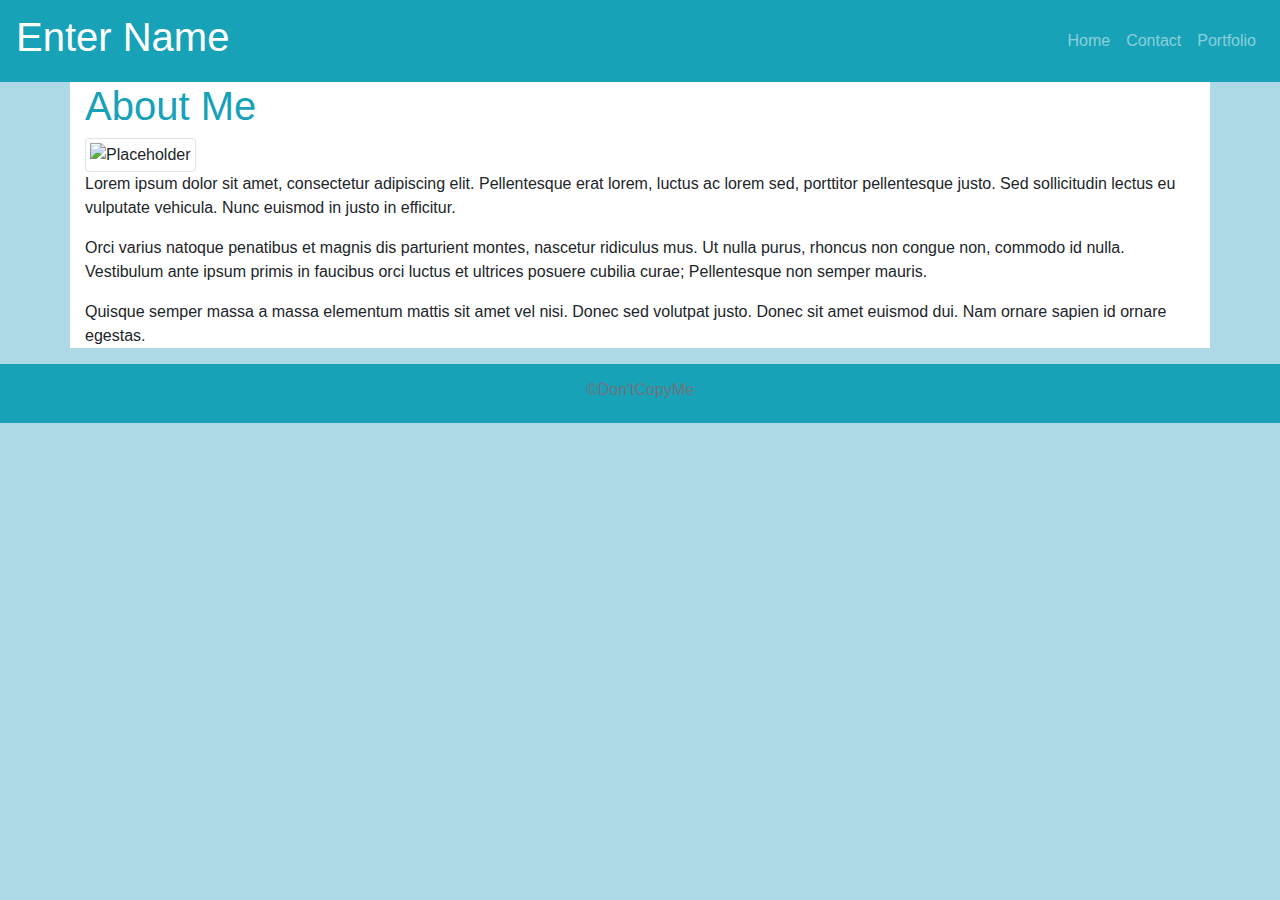
==== index.html @ 9ece58e0 "first commit" ====
<!DOCTYPE html>
<html lang="en">
<head>
    <meta charset="UTF-8">
    <meta name="viewport" content="width=device-width, initial-scale=1.0">
    <title>Document</title>
    <link rel="stylesheet" href="https://stackpath.bootstrapcdn.com/bootstrap/4.5.2/css/bootstrap.min.css" integrity="sha384-JcKb8q3iqJ61gNV9KGb8thSsNjpSL0n8PARn9HuZOnIxN0hoP+VmmDGMN5t9UJ0Z" crossorigin="anonymous">
</head>

<body style="background-color: lightblue;">
    <nav class="navbar navbar-expand-lg navbar-dark bg-info">
        <a class="navbar-brand" href="index.html"><h1>Enter Name</h1></a>
        <button class="navbar-toggler" type="button" data-toggle="collapse" data-target="#navbarNav" aria-controls="navbarNav" aria-expanded="false" aria-label="Toggle navigation">
          <span class="navbar-toggler-icon"></span>            
        </button>
        <div class="collapse navbar-collapse justify-content-end" id="navbarNav">
          <ul class="navbar-nav">                
            <li class="nav-item">
                <a class="nav-link" href="index.html">Home</a>
            </li>
            <li class="nav-item">
                <a class="nav-link" href="contact.html">Contact</a>                
            </li>
            <li class="nav-item">
                <a class="nav-link" href="portfolio.html">Portfolio</a>
            </li>                
          </ul>
        </div>
    </nav> 
    <div class="container-sm bg-white">
        <h1 class="text-info">About Me</h1>
        <img src="http://placehold.it/150x150" alt="Placeholder" class="img-thumbnail">
        <p>
            Lorem ipsum dolor sit amet, consectetur adipiscing elit. Pellentesque erat lorem, luctus ac lorem sed, porttitor pellentesque justo. Sed sollicitudin lectus eu vulputate vehicula. Nunc euismod in justo in efficitur.
        </p>
        <p>
            Orci varius natoque penatibus et magnis dis parturient montes, nascetur ridiculus mus. Ut nulla purus, rhoncus non congue non, commodo id nulla. Vestibulum ante ipsum primis in faucibus orci luctus et ultrices posuere cubilia curae; Pellentesque non semper mauris.
        </p>
        <p>
            Quisque semper massa a massa elementum mattis sit amet vel nisi. Donec sed volutpat justo. Donec sit amet euismod dui. Nam ornare sapien id ornare egestas.
        </p>
    </div>
</body>
<footer class="bg-info mt-auto py-3">               
    <h6 class="text-muted text-center">&copy;Don'tCopyMe</h6>        
</footer>
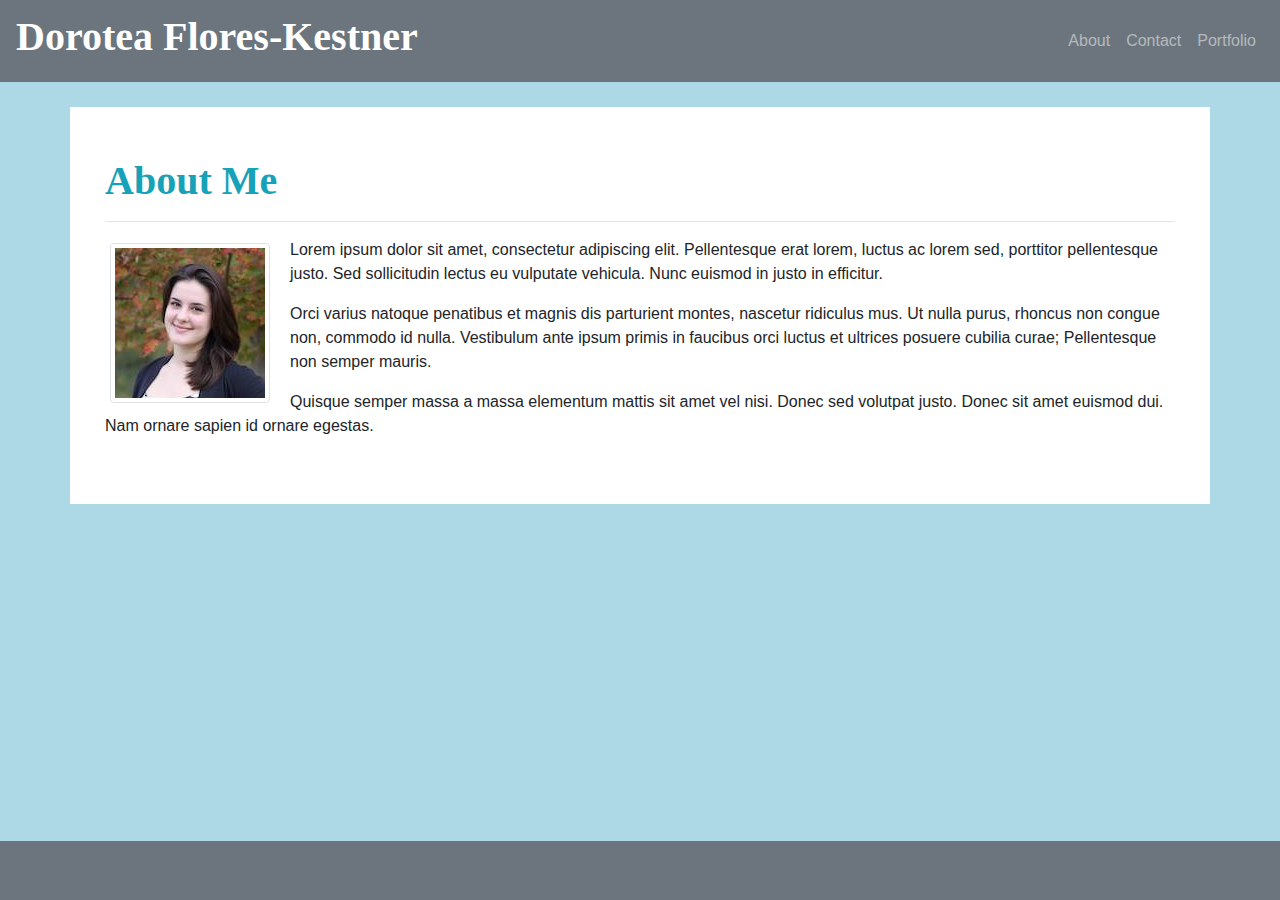
==== commit 6ff889ec: "Updated html files and added images and style.css" ====
--- a/index.html
+++ b/index.html
@@ -3,20 +3,21 @@
 <head>
     <meta charset="UTF-8">
     <meta name="viewport" content="width=device-width, initial-scale=1.0">
-    <title>Document</title>
+    <title>About Me</title>
     <link rel="stylesheet" href="https://stackpath.bootstrapcdn.com/bootstrap/4.5.2/css/bootstrap.min.css" integrity="sha384-JcKb8q3iqJ61gNV9KGb8thSsNjpSL0n8PARn9HuZOnIxN0hoP+VmmDGMN5t9UJ0Z" crossorigin="anonymous">
+    <link rel="stylesheet" href="assets/style.css">
 </head>
 
 <body style="background-color: lightblue;">
-    <nav class="navbar navbar-expand-lg navbar-dark bg-info">
-        <a class="navbar-brand" href="index.html"><h1>Enter Name</h1></a>
+    <nav class="navbar navbar-expand-lg navbar-dark bg-secondary">
+        <a class="navbar-brand" href="index.html"><h1>Dorotea Flores-Kestner</h1></a>
         <button class="navbar-toggler" type="button" data-toggle="collapse" data-target="#navbarNav" aria-controls="navbarNav" aria-expanded="false" aria-label="Toggle navigation">
           <span class="navbar-toggler-icon"></span>            
         </button>
         <div class="collapse navbar-collapse justify-content-end" id="navbarNav">
           <ul class="navbar-nav">                
             <li class="nav-item">
-                <a class="nav-link" href="index.html">Home</a>
+                <a class="nav-link" href="index.html">About</a>
             </li>
             <li class="nav-item">
                 <a class="nav-link" href="contact.html">Contact</a>                
@@ -27,20 +28,29 @@
           </ul>
         </div>
     </nav> 
-    <div class="container-sm bg-white">
-        <h1 class="text-info">About Me</h1>
-        <img src="http://placehold.it/150x150" alt="Placeholder" class="img-thumbnail">
-        <p>
-            Lorem ipsum dolor sit amet, consectetur adipiscing elit. Pellentesque erat lorem, luctus ac lorem sed, porttitor pellentesque justo. Sed sollicitudin lectus eu vulputate vehicula. Nunc euismod in justo in efficitur.
-        </p>
-        <p>
-            Orci varius natoque penatibus et magnis dis parturient montes, nascetur ridiculus mus. Ut nulla purus, rhoncus non congue non, commodo id nulla. Vestibulum ante ipsum primis in faucibus orci luctus et ultrices posuere cubilia curae; Pellentesque non semper mauris.
-        </p>
-        <p>
-            Quisque semper massa a massa elementum mattis sit amet vel nisi. Donec sed volutpat justo. Donec sit amet euismod dui. Nam ornare sapien id ornare egestas.
-        </p>
+    <div class="container container-sm bg-white">
+        <div class="row">
+            <div class="col">
+                    <h1 class="text-info">About Me</h1>
+                    <hr/>
+                    <img src="./assets/images/Work Pic.jpg" alt="Placeholder" class="img-thumbnail">
+                    <p>
+                        Lorem ipsum dolor sit amet, consectetur adipiscing elit. Pellentesque erat lorem, luctus ac lorem sed, porttitor pellentesque justo. Sed sollicitudin lectus eu vulputate vehicula. Nunc euismod in justo in efficitur.
+                    </p> 
+                    <p>
+                        Orci varius natoque penatibus et magnis dis parturient montes, nascetur ridiculus mus. Ut nulla purus, rhoncus non congue non, commodo id nulla. Vestibulum ante ipsum primis in faucibus orci luctus et ultrices posuere cubilia curae; Pellentesque non semper mauris.
+                    </p>
+                    <p>
+                        Quisque semper massa a massa elementum mattis sit amet vel nisi. Donec sed volutpat justo. Donec sit amet euismod dui. Nam ornare sapien id ornare egestas.
+                    </p>
+            </div>
+        </div> 
     </div>
+    <footer class=" footer bg-secondary mt-auto py-3">       
+        <h6 class="text-muted text-center">&copy;Don'tCopyMe</h6>        
+    </footer>
+    <script src="https://code.jquery.com/jquery-3.5.1.slim.min.js" integrity="sha384-DfXdz2htPH0lsSSs5nCTpuj/zy4C+OGpamoFVy38MVBnE+IbbVYUew+OrCXaRkfj" crossorigin="anonymous"></script>
+    <script src="https://cdn.jsdelivr.net/npm/popper.js@1.16.1/dist/umd/popper.min.js" integrity="sha384-9/reFTGAW83EW2RDu2S0VKaIzap3H66lZH81PoYlFhbGU+6BZp6G7niu735Sk7lN" crossorigin="anonymous"></script>
+    <script src="https://stackpath.bootstrapcdn.com/bootstrap/4.5.2/js/bootstrap.min.js" integrity="sha384-B4gt1jrGC7Jh4AgTPSdUtOBvfO8shuf57BaghqFfPlYxofvL8/KUEfYiJOMMV+rV" crossorigin="anonymous"></script>    
 </body>
-<footer class="bg-info mt-auto py-3">               
-    <h6 class="text-muted text-center">&copy;Don'tCopyMe</h6>        
-</footer>+</html>--- a/assets/style.css
+++ b/assets/style.css
@@ -0,0 +1,39 @@
+.footer {
+    position: fixed;
+    left: 0;
+    bottom: 0;
+    width: 100%;
+    text-align: center;
+  }
+  
+  .navbar {
+    margin-bottom: 25px;
+  }
+
+  .col {
+    padding: 25px;
+  }
+
+  .img-thumbnail {
+    float: left;
+    margin: 5px;
+    margin-right: 20px;
+  }
+
+  .portfolio {
+    margin: 5px;
+    max-height: 350px;
+    max-width: 350px;
+    font-family: cursive;
+    text-align: center;
+  }
+
+  .container {
+    padding: 25px;
+    margin-bottom: 25px;
+  }
+
+  h1 {
+    font-family: Georgia, 'Times New Roman', Times, serif;
+    font-weight: bold;
+  }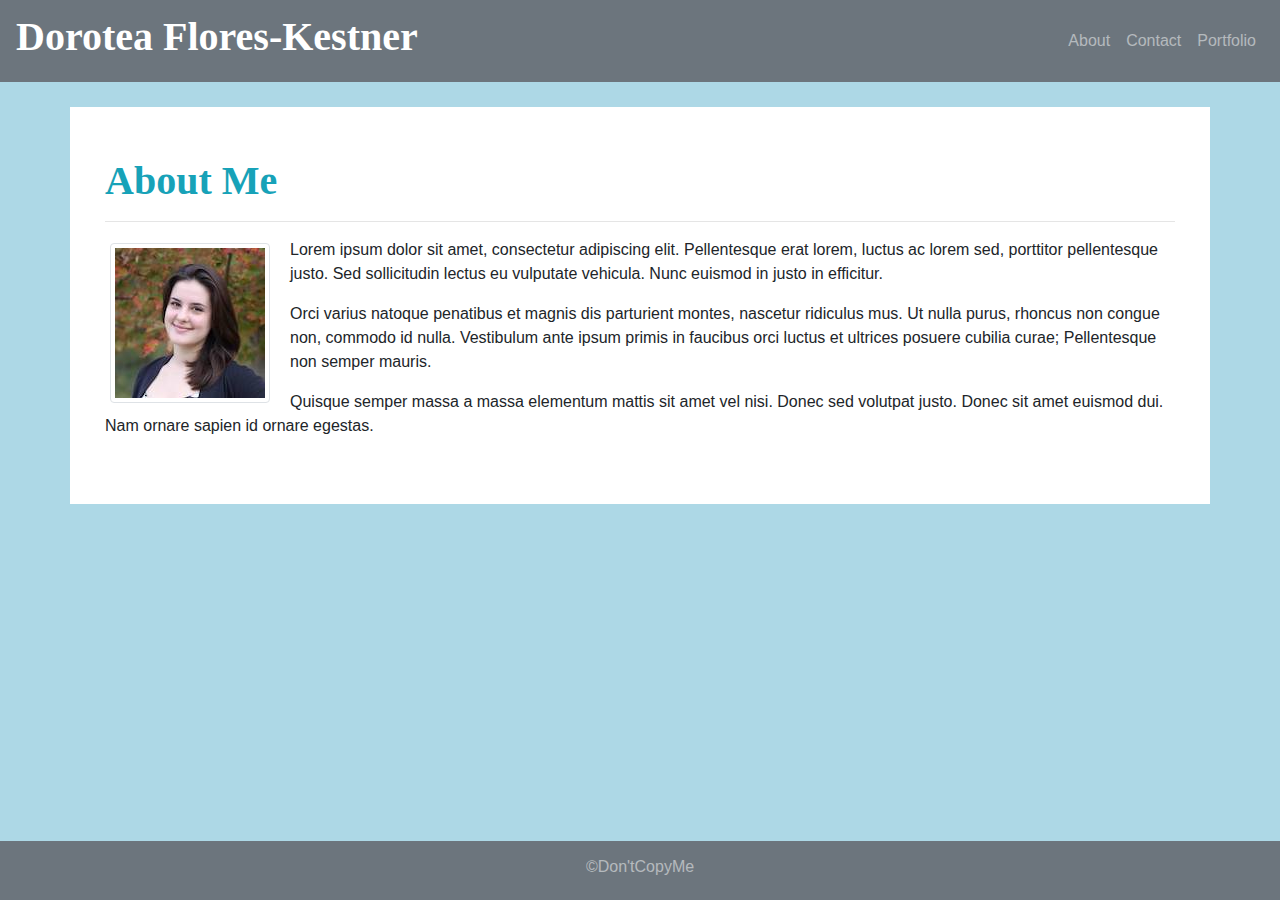
==== commit 1a7adc25: "Adjusting font color" ====
--- a/index.html
+++ b/index.html
@@ -47,7 +47,7 @@
         </div> 
     </div>
     <footer class=" footer bg-secondary mt-auto py-3">       
-        <h6 class="text-muted text-center">&copy;Don'tCopyMe</h6>        
+        <h6 class="text-white-50 text-center">&copy;Don'tCopyMe</h6>        
     </footer>
     <script src="https://code.jquery.com/jquery-3.5.1.slim.min.js" integrity="sha384-DfXdz2htPH0lsSSs5nCTpuj/zy4C+OGpamoFVy38MVBnE+IbbVYUew+OrCXaRkfj" crossorigin="anonymous"></script>
     <script src="https://cdn.jsdelivr.net/npm/popper.js@1.16.1/dist/umd/popper.min.js" integrity="sha384-9/reFTGAW83EW2RDu2S0VKaIzap3H66lZH81PoYlFhbGU+6BZp6G7niu735Sk7lN" crossorigin="anonymous"></script>
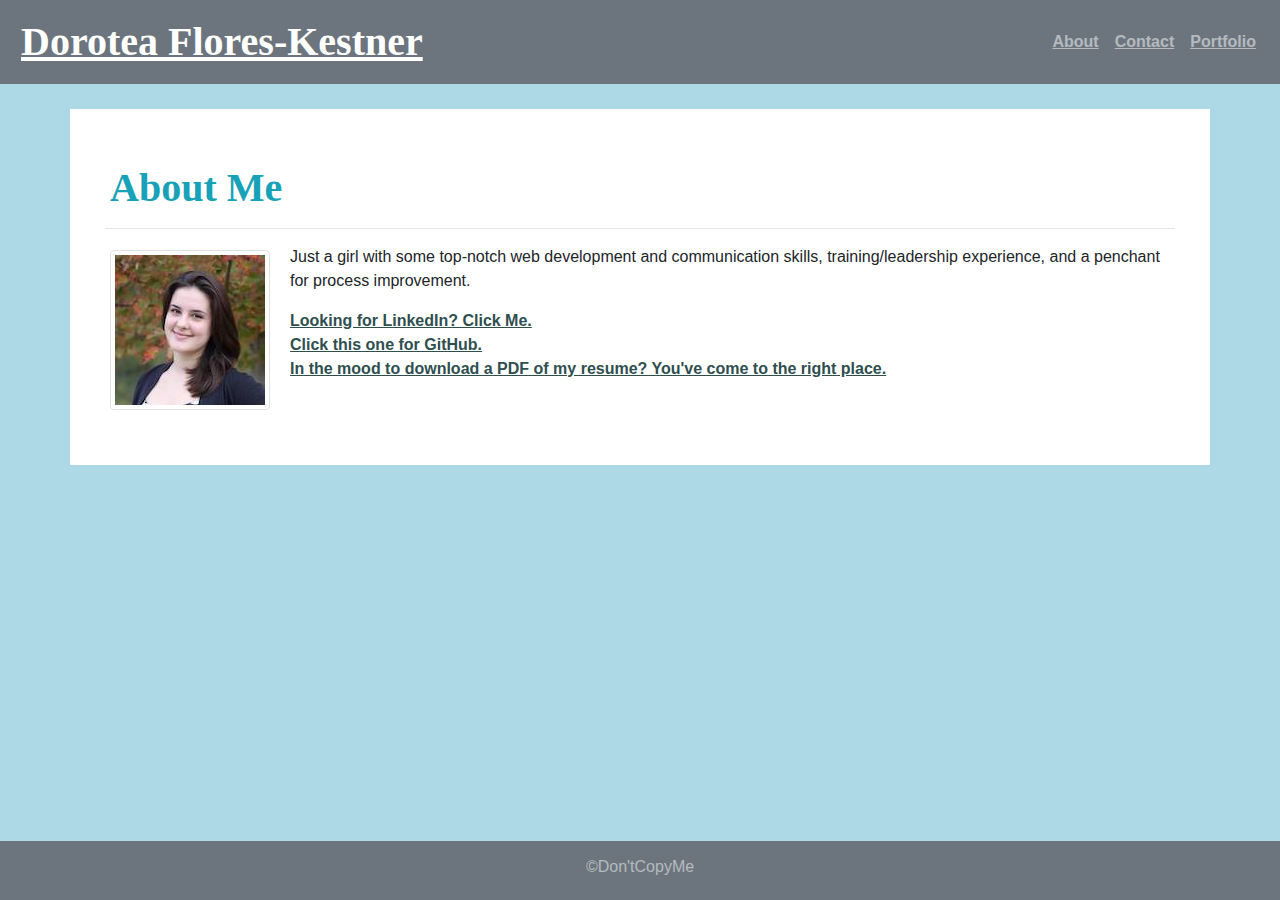
==== commit b17a7a5a: "updated to include linkedin, resume, and github links" ====
--- a/index.html
+++ b/index.html
@@ -31,18 +31,21 @@
     <div class="container container-sm bg-white">
         <div class="row">
             <div class="col">
-                    <h1 class="text-info">About Me</h1>
-                    <hr/>
-                    <img src="./assets/images/Work Pic.jpg" alt="Placeholder" class="img-thumbnail">
-                    <p>
-                        Lorem ipsum dolor sit amet, consectetur adipiscing elit. Pellentesque erat lorem, luctus ac lorem sed, porttitor pellentesque justo. Sed sollicitudin lectus eu vulputate vehicula. Nunc euismod in justo in efficitur.
-                    </p> 
-                    <p>
-                        Orci varius natoque penatibus et magnis dis parturient montes, nascetur ridiculus mus. Ut nulla purus, rhoncus non congue non, commodo id nulla. Vestibulum ante ipsum primis in faucibus orci luctus et ultrices posuere cubilia curae; Pellentesque non semper mauris.
-                    </p>
-                    <p>
-                        Quisque semper massa a massa elementum mattis sit amet vel nisi. Donec sed volutpat justo. Donec sit amet euismod dui. Nam ornare sapien id ornare egestas.
-                    </p>
+                <h1 class="text-info">About Me</h1>
+                <hr/>
+                <img src="./assets/images/Work Pic.jpg" alt="Placeholder" class="img-thumbnail">
+                <p>
+                    Just a girl with some top-notch web development and communication skills, training/leadership experience, and a penchant for process improvement.
+                </p> 
+                <div class="row">
+                    <a href="https://www.linkedin.com/in/dorotea-flores-kestner-01b6721b4/"target="_blank">Looking for LinkedIn? Click Me.</a></p>
+                </div> 
+                <div class="row">
+                    <a href="https://github.com/dfkestner"target="_blank">Click this one for GitHub.</a>
+                </div>
+                <div class="row">
+                    <br><a href="assets/images/Dorotea Flores-Kestner 2020 Resume.pdf" download>In the mood to download a PDF of my resume? You've come to the right place.</a>
+                </div>
             </div>
         </div> 
     </div>
--- a/assets/style.css
+++ b/assets/style.css
@@ -26,6 +26,7 @@
     max-width: 350px;
     font-family: cursive;
     text-align: center;
+    font-size: larger;
   }
 
   .container {
@@ -34,6 +35,21 @@
   }
 
   h1 {
+    margin: 5px;
     font-family: Georgia, 'Times New Roman', Times, serif;
     font-weight: bold;
+  }
+
+  h5 {
+    margin: 5px;
+    padding-left: 15px;
+    font-family: Georgia, 'Times New Roman', Times, serif;
+    font-weight: bold;
+    text-align: center;
+  }
+
+  a {
+    font-weight: bold;
+    color: darkslategray;
+    text-decoration: underline;
   }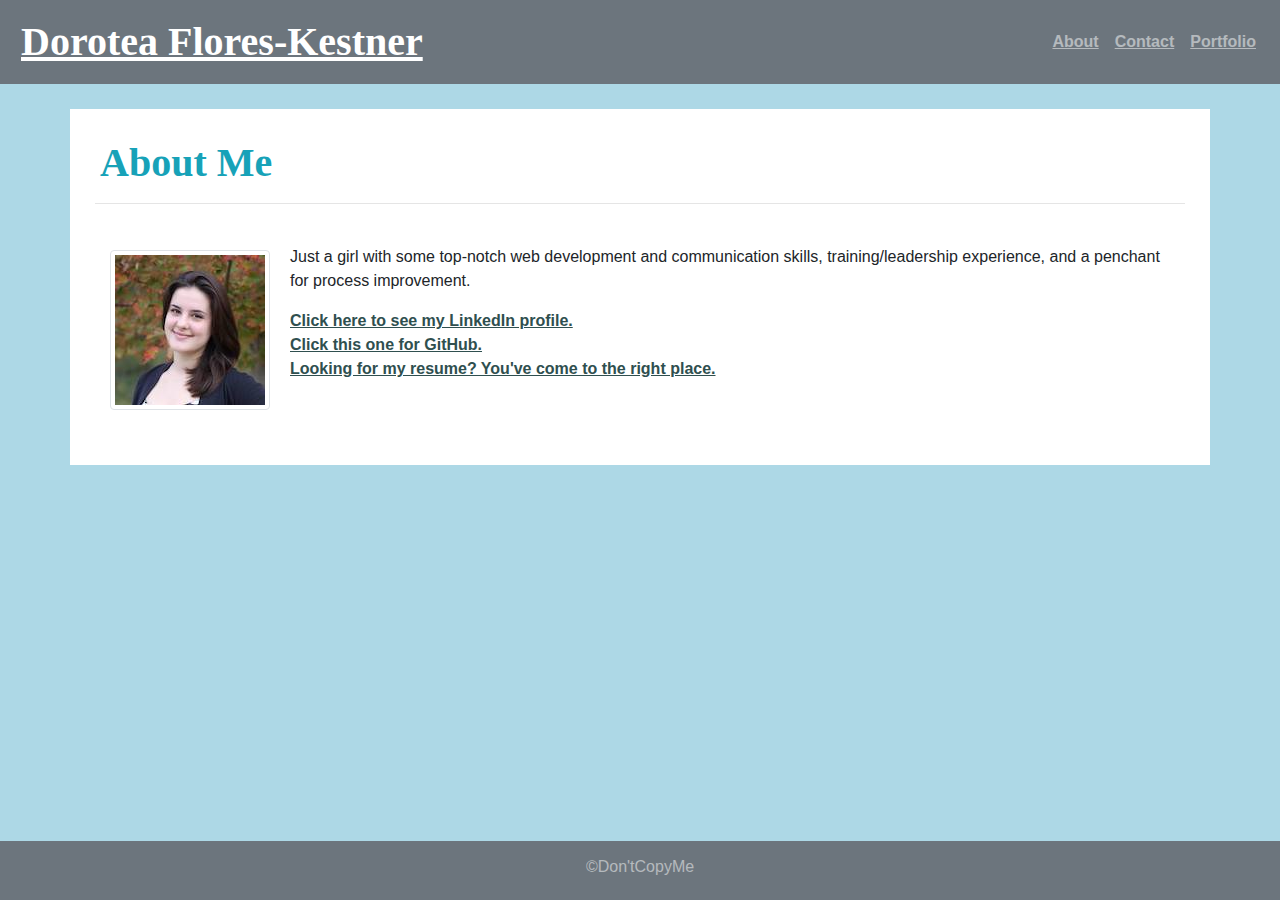
==== commit 8bc6a40f: "added semantic element names" ====
--- a/index.html
+++ b/index.html
@@ -5,7 +5,7 @@
     <meta name="viewport" content="width=device-width, initial-scale=1.0">
     <title>About Me</title>
     <link rel="stylesheet" href="https://stackpath.bootstrapcdn.com/bootstrap/4.5.2/css/bootstrap.min.css" integrity="sha384-JcKb8q3iqJ61gNV9KGb8thSsNjpSL0n8PARn9HuZOnIxN0hoP+VmmDGMN5t9UJ0Z" crossorigin="anonymous">
-    <link rel="stylesheet" href="assets/style.css">
+    <link rel="stylesheet" href="./assets/css/style.css">
 </head>
 
 <body style="background-color: lightblue;">
@@ -14,7 +14,7 @@
         <button class="navbar-toggler" type="button" data-toggle="collapse" data-target="#navbarNav" aria-controls="navbarNav" aria-expanded="false" aria-label="Toggle navigation">
           <span class="navbar-toggler-icon"></span>            
         </button>
-        <div class="collapse navbar-collapse justify-content-end" id="navbarNav">
+        <section class="collapse navbar-collapse justify-content-end" id="navbarNav">
           <ul class="navbar-nav">                
             <li class="nav-item">
                 <a class="nav-link" href="index.html">About</a>
@@ -26,29 +26,28 @@
                 <a class="nav-link" href="portfolio.html">Portfolio</a>
             </li>                
           </ul>
-        </div>
+        </section>
     </nav> 
-    <div class="container container-sm bg-white">
-        <div class="row">
-            <div class="col">
-                <h1 class="text-info">About Me</h1>
-                <hr/>
+    <main class="container container-sm bg-white">
+        <h1 class="text-info">About Me</h1>
+        <hr/>
+        <section class="row">
+            <article class="col">
                 <img src="./assets/images/Work Pic.jpg" alt="Placeholder" class="img-thumbnail">
                 <p>
                     Just a girl with some top-notch web development and communication skills, training/leadership experience, and a penchant for process improvement.
-                </p> 
-                <div class="row">
-                    <a href="https://www.linkedin.com/in/dorotea-flores-kestner-01b6721b4/"target="_blank">Looking for LinkedIn? Click Me.</a></p>
-                </div> 
-                <div class="row">
+                </p>
+                <section class="row">
+                    <a href="https://www.linkedin.com/in/dorotea-flores-kestner-01b6721b4/"target="_blank">Click here to see my LinkedIn profile.</a></p>
+                </section> 
+                <section class="row">
                     <a href="https://github.com/dfkestner"target="_blank">Click this one for GitHub.</a>
-                </div>
-                <div class="row">
-                    <br><a href="assets/images/Dorotea Flores-Kestner 2020 Resume.pdf" download>In the mood to download a PDF of my resume? You've come to the right place.</a>
-                </div>
-            </div>
-        </div> 
-    </div>
+                </section>
+                <section class="row">
+                    <br><a href="assets/images/Dorotea Flores-Kestner 2020 Resume.pdf" download>Looking for my resume? You've come to the right place.</a>
+                </section>
+        </article>
+    </main>
     <footer class=" footer bg-secondary mt-auto py-3">       
         <h6 class="text-white-50 text-center">&copy;Don'tCopyMe</h6>        
     </footer>
--- a/assets/css/style.css
+++ b/assets/css/style.css
@@ -0,0 +1,56 @@
+.footer {
+    position: fixed;
+    left: 0;
+    bottom: 0;
+    width: 100%;
+    text-align: center;
+  }
+  
+  .navbar {
+    margin-bottom: 25px;
+  }
+
+  .col {
+    padding: 25px;
+  }
+
+  .img-thumbnail {
+    float: left;
+    margin: 5px;
+    margin-right: 20px;
+  }
+
+  .portfolio {
+    margin: 5px;
+    max-height: 350px;
+    max-width: 350px;
+    font-family: cursive;
+    text-align: center;
+    font-size: larger;
+  }
+
+  .container {
+    padding: 25px;
+    margin-bottom: 25px;
+  }
+
+  h1 {
+    margin: 5px;
+    font-family: Georgia, 'Times New Roman', Times, serif;
+    font-weight: bold;
+  }
+
+  h5 {
+    margin: 5px;
+    padding-left: 15px;
+    font-family: Georgia, 'Times New Roman', Times, serif;
+    font-weight: bold;
+    text-align: center;
+    color: darkslategray
+  }
+
+  a {
+    font-weight: bold;
+    color: darkslategray;
+    text-decoration: underline;
+  }